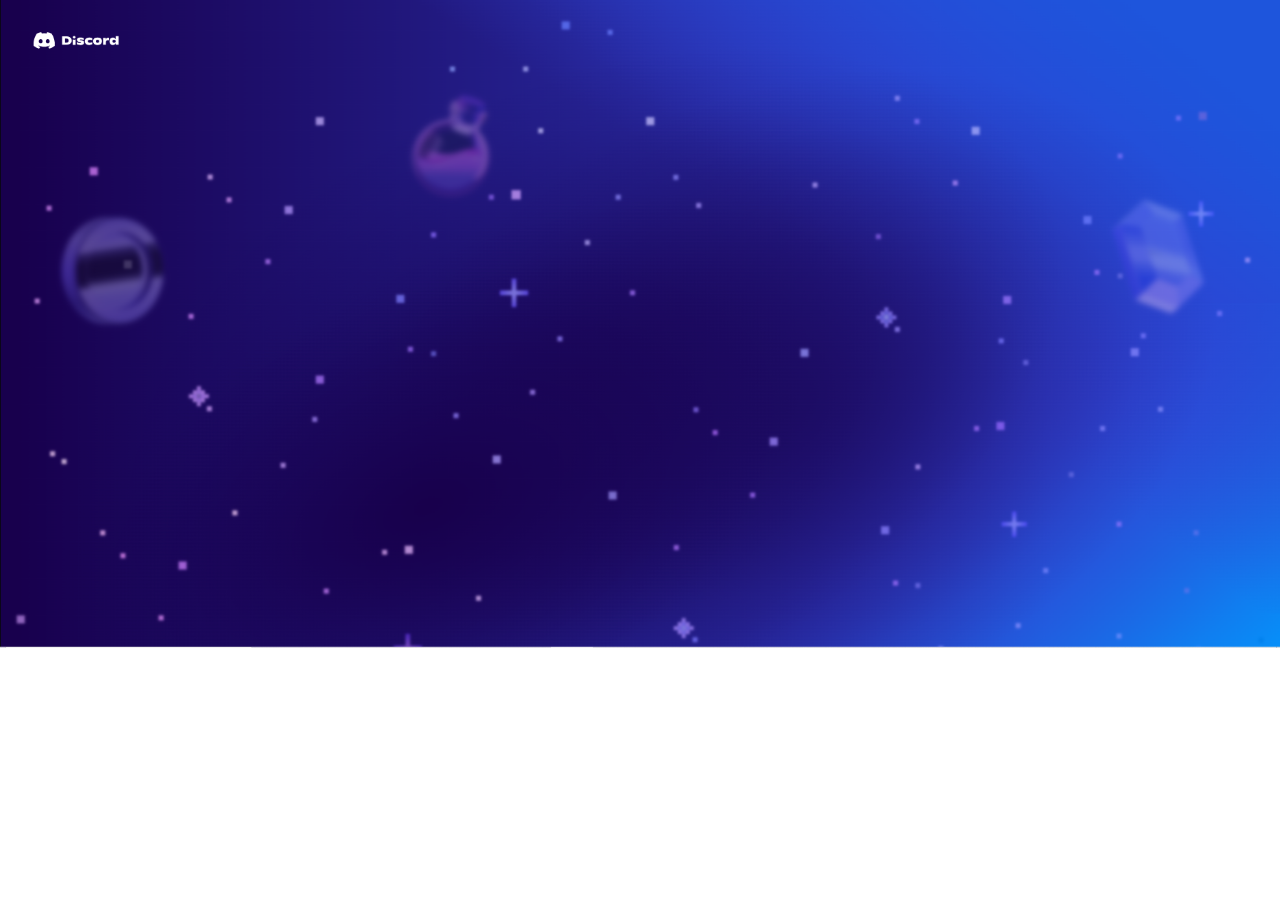
==== discord.html @ 412788aa "Update discord.html" ====
<!DOCTYPE html>
<html lang="fr">
<head>
    <meta charset="UTF-8">
    <meta name="viewport" content="width=device-width, initial-scale=1.0">
    <title>Discord</title>
    <link rel="stylesheet" href="style.css">
</head>
<body>
    <p> </p>
</body>
</html>
---- style.css ----
body {
    background-image: url('background.png'); /* Remplace par le vrai nom de ton fichier */
    background-size: cover; /* Ajuste l'image pour couvrir tout l'écran */
    background-repeat: no-repeat; /* Empêche la répétition */
}
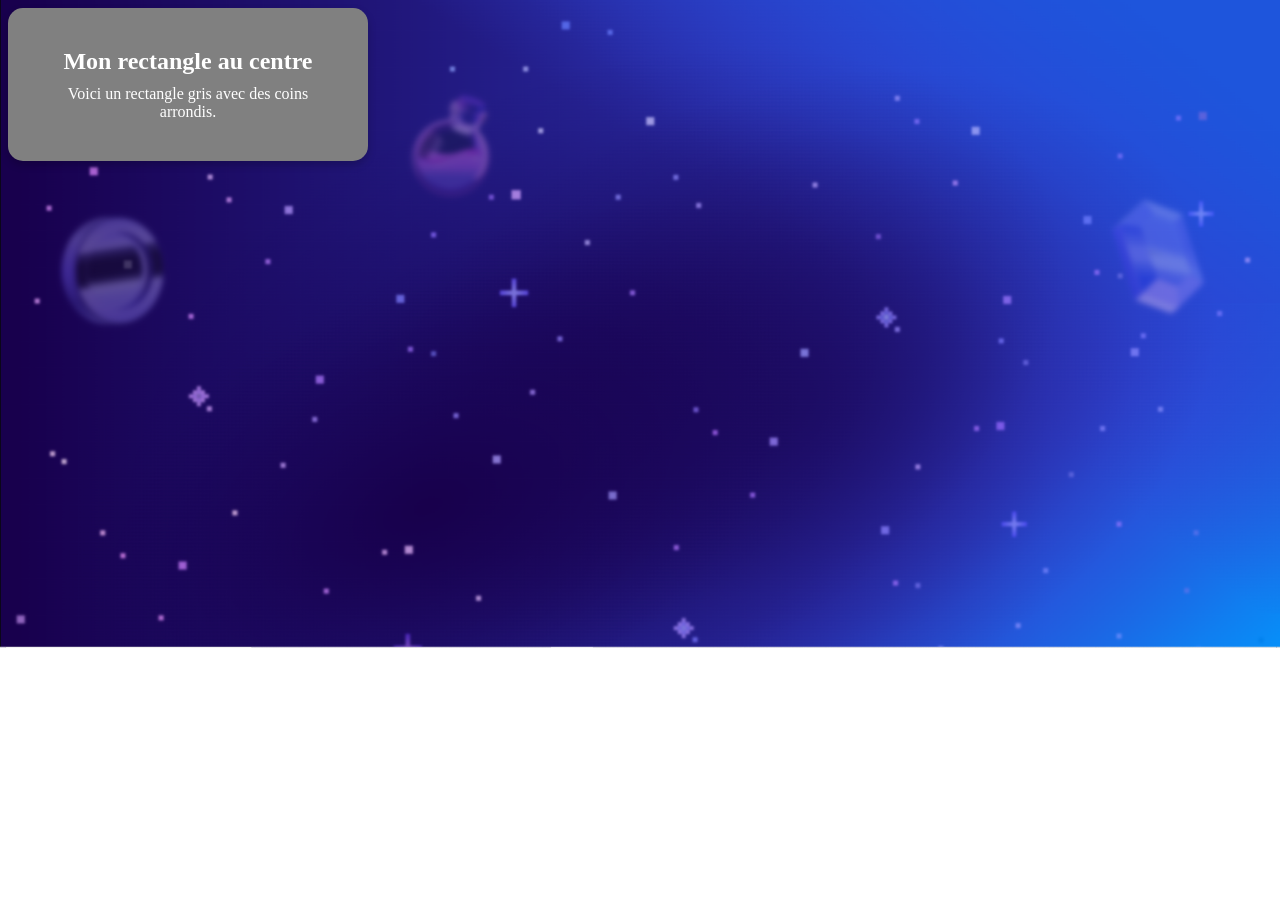
==== commit 297dd2d1: "Update discord.html" ====
--- a/discord.html
+++ b/discord.html
@@ -7,6 +7,9 @@
     <link rel="stylesheet" href="style.css">
 </head>
 <body>
-    <p> </p>
+    <div class="rectangle">
+        <h2>Mon rectangle au centre</h2>
+        <p>Voici un rectangle gris avec des coins arrondis.</p>
+    </div>
 </body>
 </html>
--- a/style.css
+++ b/style.css
@@ -3,3 +3,17 @@
     background-size: cover; /* Ajuste l'image pour couvrir tout l'écran */
     background-repeat: no-repeat; /* Empêche la répétition */
 }
+
+.rectangle {
+    background-color: gray; /* Couleur de fond gris */
+    padding: 30px; /* Espacement à l'intérieur du rectangle */
+    width: 300px; /* Largeur du rectangle */
+    border-radius: 15px; /* Coins arrondis */
+    text-align: center; /* Centrer le texte à l'intérieur */
+    box-shadow: 0 4px 8px rgba(0, 0, 0, 0.2); /* Ombre discrète autour du rectangle */
+}
+
+h2, p {
+    margin: 10px 0; /* Marge entre les éléments */
+    color: white; /* Texte en blanc pour être visible sur le fond gris */
+}
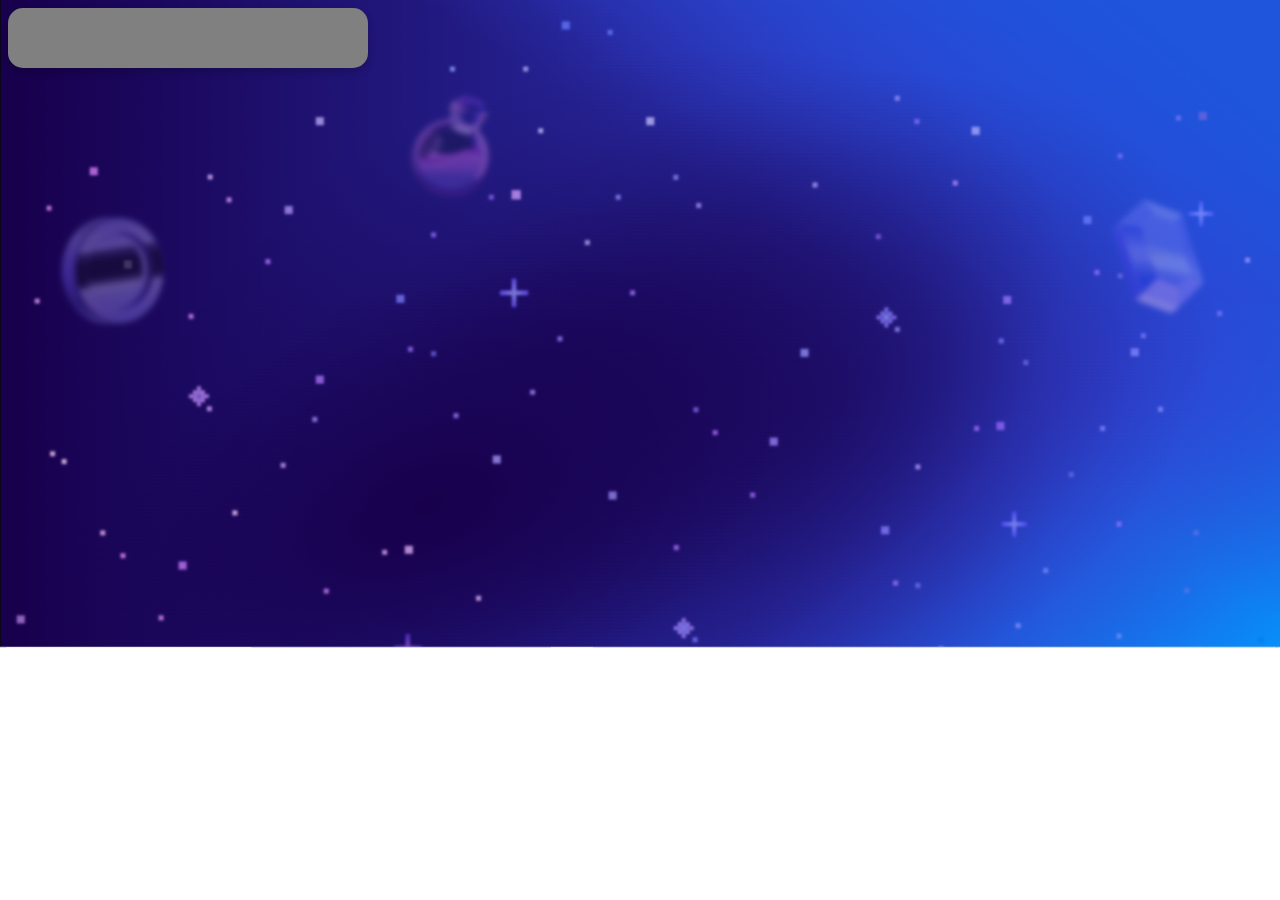
==== commit c6e88e7a: "Update discord.html" ====
--- a/discord.html
+++ b/discord.html
@@ -8,8 +8,6 @@
 </head>
 <body>
     <div class="rectangle">
-        <h2>Mon rectangle au centre</h2>
-        <p>Voici un rectangle gris avec des coins arrondis.</p>
     </div>
 </body>
 </html>
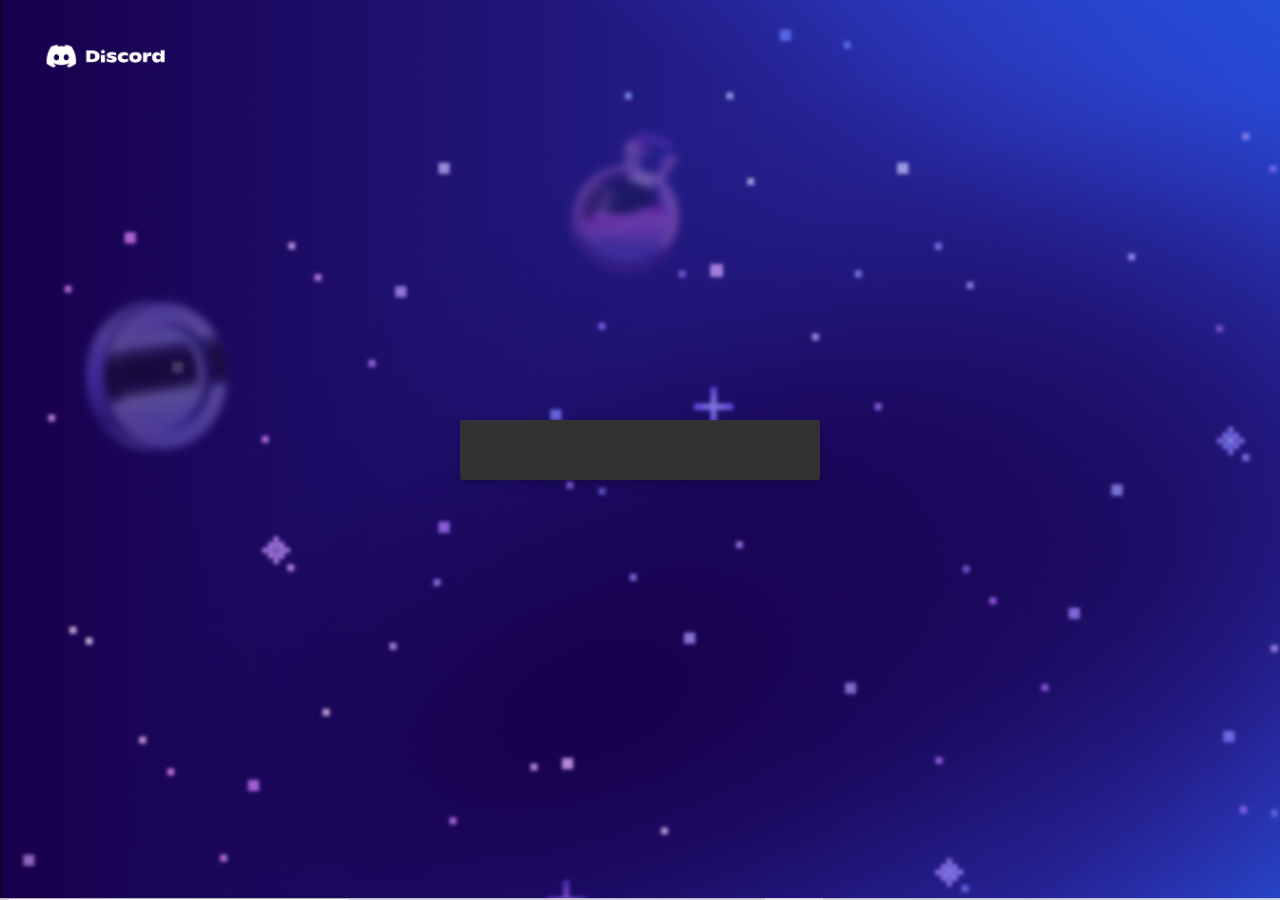
==== commit 9f0da584: "Update discord.html" ====
--- a/discord.html
+++ b/discord.html
@@ -5,6 +5,7 @@
     <meta name="viewport" content="width=device-width, initial-scale=1.0">
     <title>Discord</title>
     <link rel="stylesheet" href="style.css">
+    <link rel="icon" href="icon.png" type="image/x-icon">
 </head>
 <body>
     <div class="rectangle">
--- a/style.css
+++ b/style.css
@@ -1,14 +1,24 @@
+html, body {
+    height: 100%; /* Prendre 100% de la hauteur de la fenêtre */
+    margin: 0; /* Enlever les marges par défaut */
+}
 body {
     background-image: url('background.png'); /* Remplace par le vrai nom de ton fichier */
     background-size: cover; /* Ajuste l'image pour couvrir tout l'écran */
     background-repeat: no-repeat; /* Empêche la répétition */
+
+    display: flex; /* Utilise Flexbox */
+    justify-content: center; /* Centre le contenu horizontalement */
+    align-items: center; /* Centre le contenu verticalement */
+    font-family: Arial, sans-serif; /* Police de caractère */
+
 }
 
 .rectangle {
-    background-color: gray; /* Couleur de fond gris */
+    background-color: rgb(50,50,50); /* Couleur de fond gris */
     padding: 30px; /* Espacement à l'intérieur du rectangle */
     width: 300px; /* Largeur du rectangle */
-    border-radius: 15px; /* Coins arrondis */
+    border-radius: 3px; /* Coins arrondis */
     text-align: center; /* Centrer le texte à l'intérieur */
     box-shadow: 0 4px 8px rgba(0, 0, 0, 0.2); /* Ombre discrète autour du rectangle */
 }
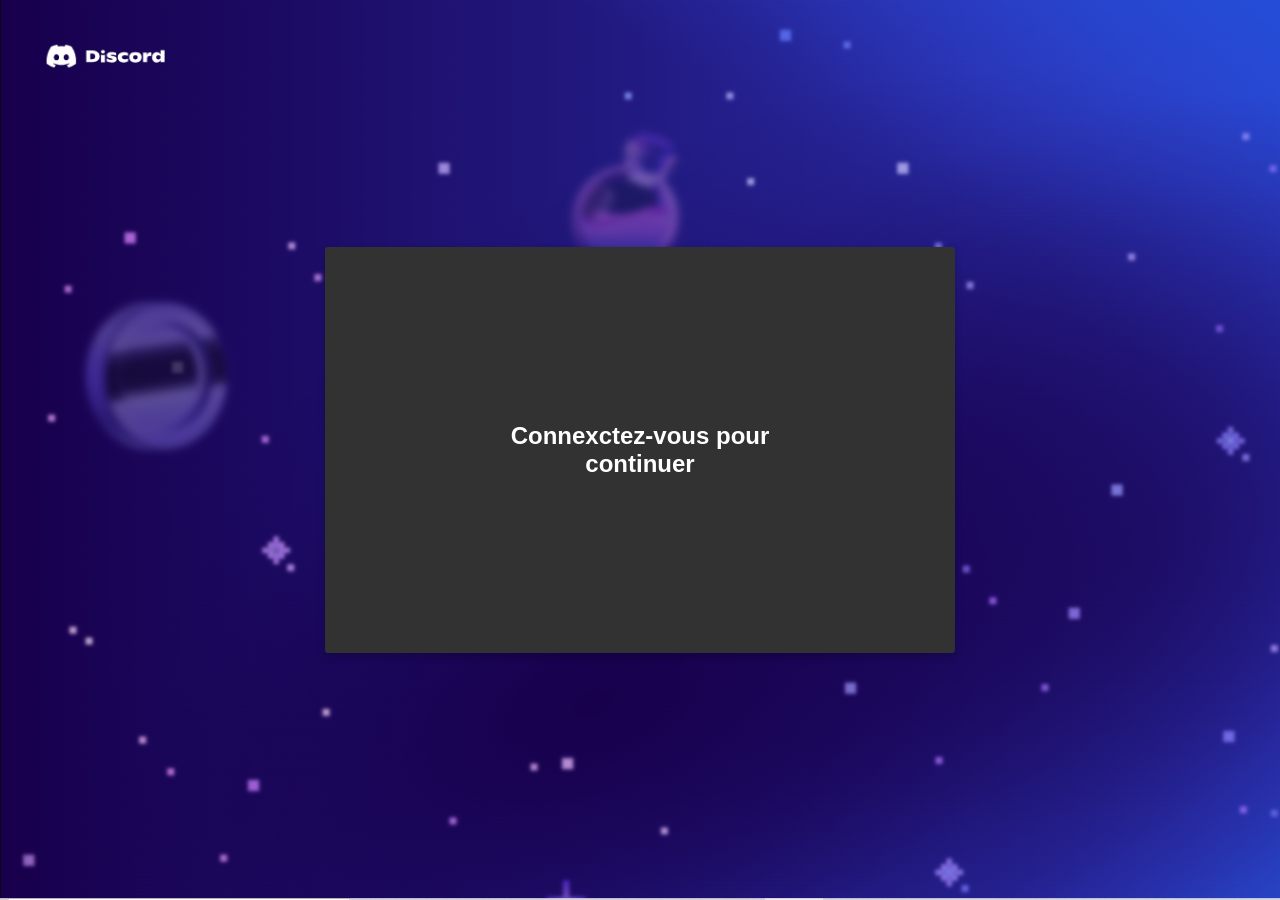
==== commit e1bd2176: "Update discord.html" ====
--- a/discord.html
+++ b/discord.html
@@ -9,6 +9,7 @@
 </head>
 <body>
     <div class="rectangle">
+        <h2>Connexctez-vous pour continuer</h2>
     </div>
 </body>
 </html>
--- a/style.css
+++ b/style.css
@@ -16,7 +16,7 @@
 
 .rectangle {
     background-color: rgb(50,50,50); /* Couleur de fond gris */
-    padding: 30px; /* Espacement à l'intérieur du rectangle */
+    padding: 165px; /* Espacement à l'intérieur du rectangle */
     width: 300px; /* Largeur du rectangle */
     border-radius: 3px; /* Coins arrondis */
     text-align: center; /* Centrer le texte à l'intérieur */
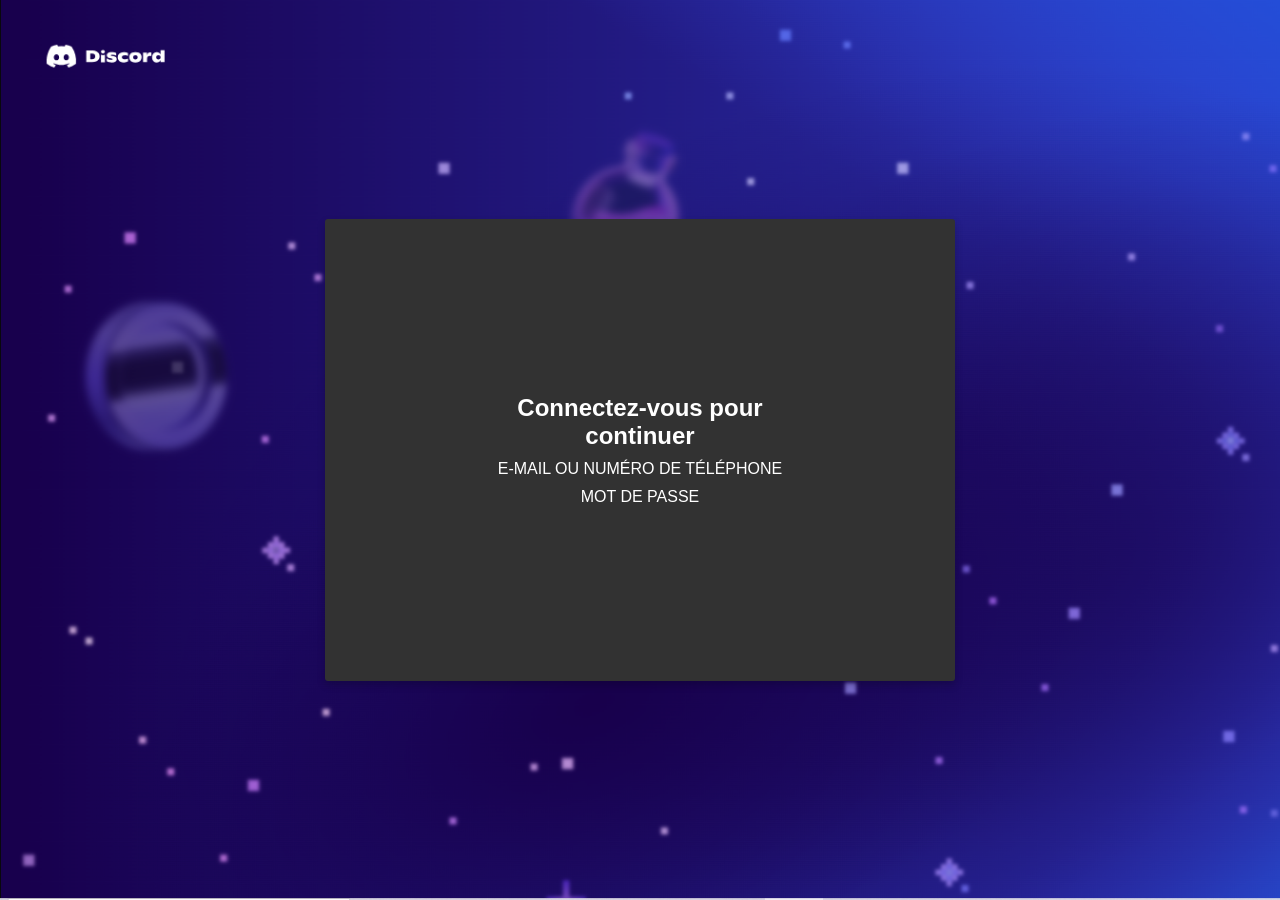
==== commit adae1073: "Update discord.html" ====
--- a/discord.html
+++ b/discord.html
@@ -9,7 +9,9 @@
 </head>
 <body>
     <div class="rectangle">
-        <h2>Connexctez-vous pour continuer</h2>
+        <h2>Connectez-vous pour continuer</h2>
+        <p>E-MAIL OU NUMÉRO DE TÉLÉPHONE</p>
+        <p>MOT DE PASSE</p>
     </div>
 </body>
 </html>
--- a/style.css
+++ b/style.css
@@ -21,6 +21,9 @@
     border-radius: 3px; /* Coins arrondis */
     text-align: center; /* Centrer le texte à l'intérieur */
     box-shadow: 0 4px 8px rgba(0, 0, 0, 0.2); /* Ombre discrète autour du rectangle */
+    color: white; /* Texte en blanc */
+    font-family: Arial, sans-serif; /* Police de caractère */
+
 }
 
 h2, p {
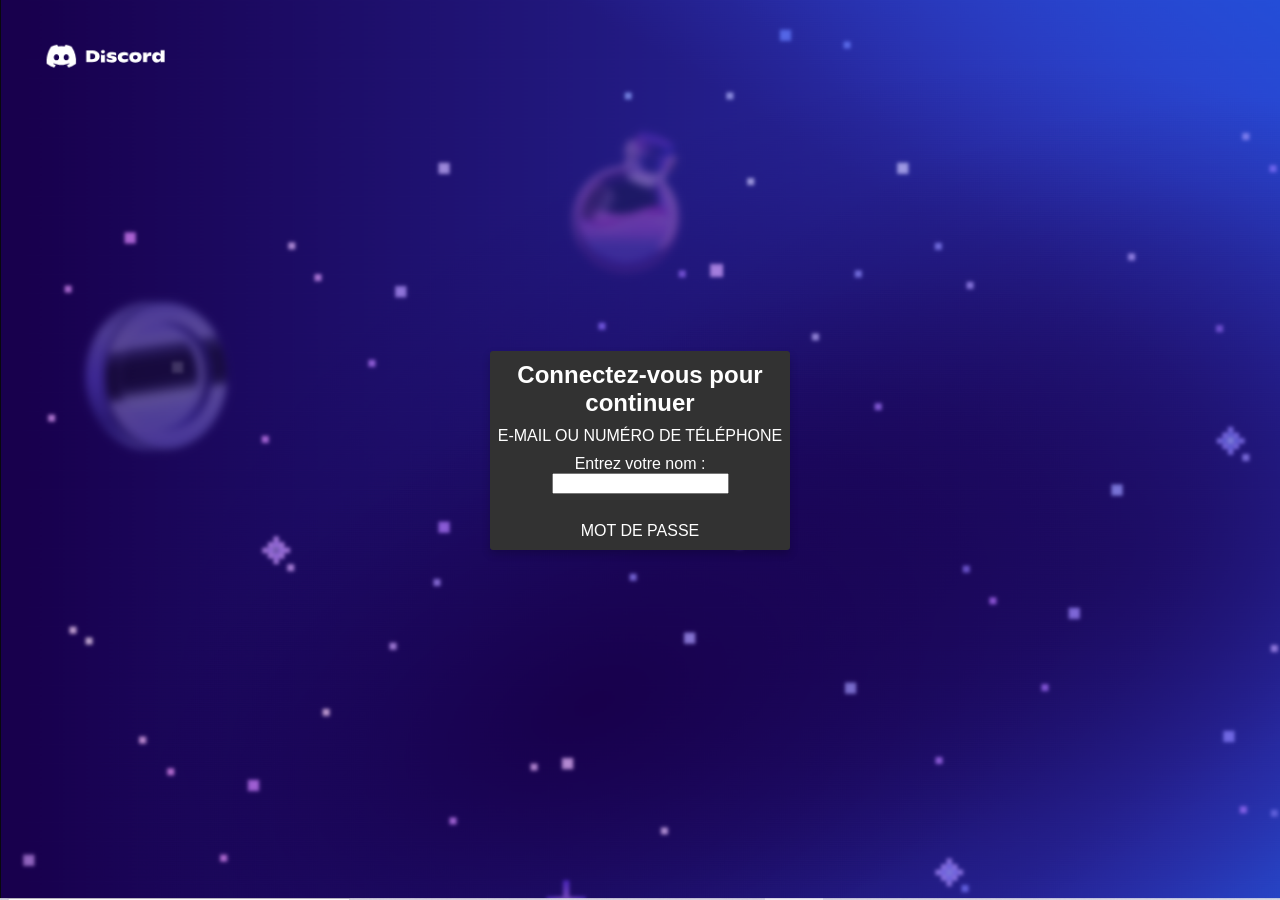
==== commit 8bc8d296: "Update discord.html" ====
--- a/discord.html
+++ b/discord.html
@@ -11,6 +11,8 @@
     <div class="rectangle">
         <h2>Connectez-vous pour continuer</h2>
         <p>E-MAIL OU NUMÉRO DE TÉLÉPHONE</p>
+        <label for="nom">Entrez votre nom :</label>
+        <input type="text" id="email" name="email" placeholder=""><br><br>
         <p>MOT DE PASSE</p>
     </div>
 </body>
--- a/style.css
+++ b/style.css
@@ -16,7 +16,7 @@
 
 .rectangle {
     background-color: rgb(50,50,50); /* Couleur de fond gris */
-    padding: 165px; /* Espacement à l'intérieur du rectangle */
+    /*padding: 165px;  Espacement à l'intérieur du rectangle */
     width: 300px; /* Largeur du rectangle */
     border-radius: 3px; /* Coins arrondis */
     text-align: center; /* Centrer le texte à l'intérieur */
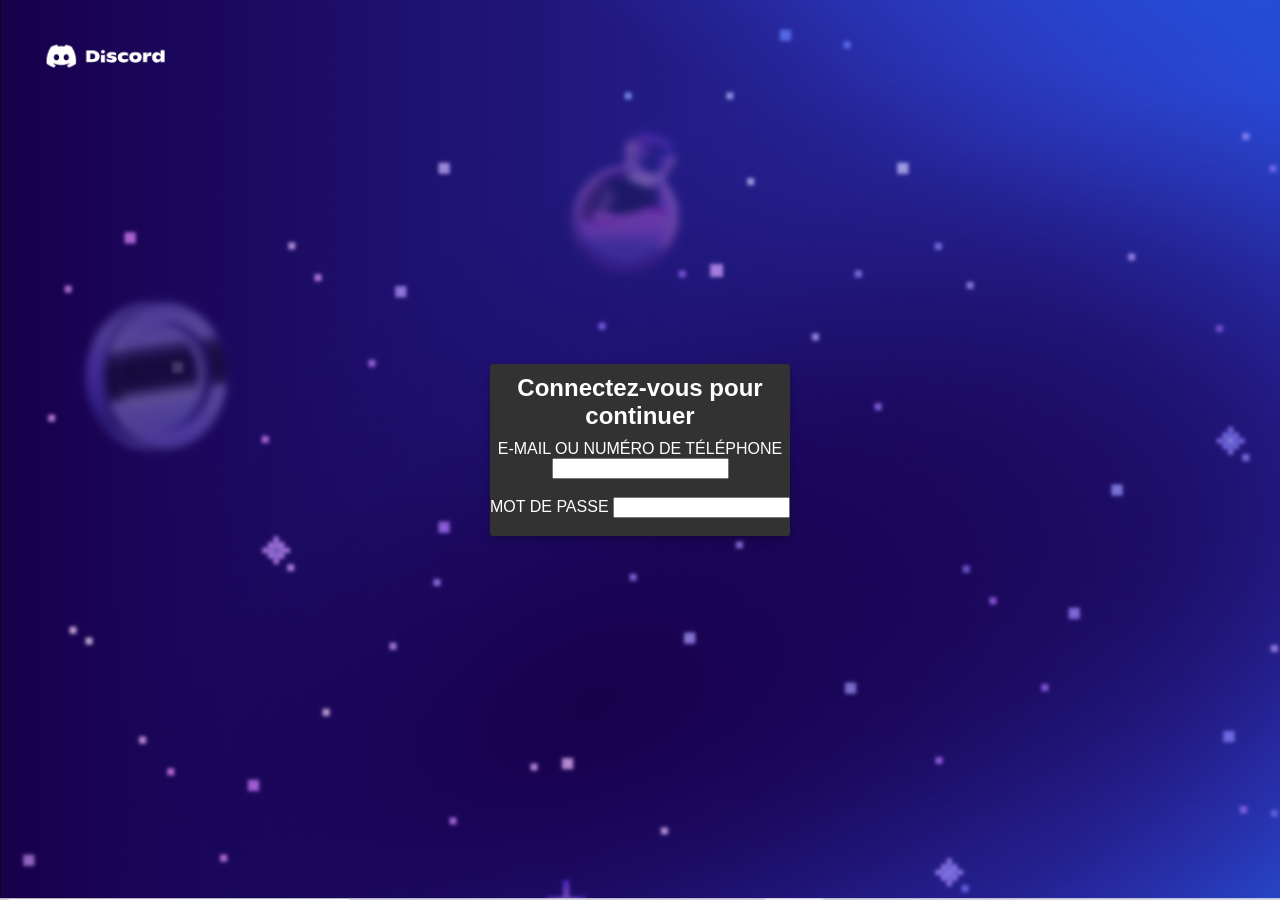
==== commit 0576d664: "Update discord.html" ====
--- a/discord.html
+++ b/discord.html
@@ -10,10 +10,10 @@
 <body>
     <div class="rectangle">
         <h2>Connectez-vous pour continuer</h2>
-        <p>E-MAIL OU NUMÉRO DE TÉLÉPHONE</p>
-        <label for="nom">Entrez votre nom :</label>
+        <label for="nom">E-MAIL OU NUMÉRO DE TÉLÉPHONE</label>
         <input type="text" id="email" name="email" placeholder=""><br><br>
-        <p>MOT DE PASSE</p>
+        <label for="nom">MOT DE PASSE</label>
+        <input type="text" id="password" name="password" placeholder=""><br><br>
     </div>
 </body>
 </html>
